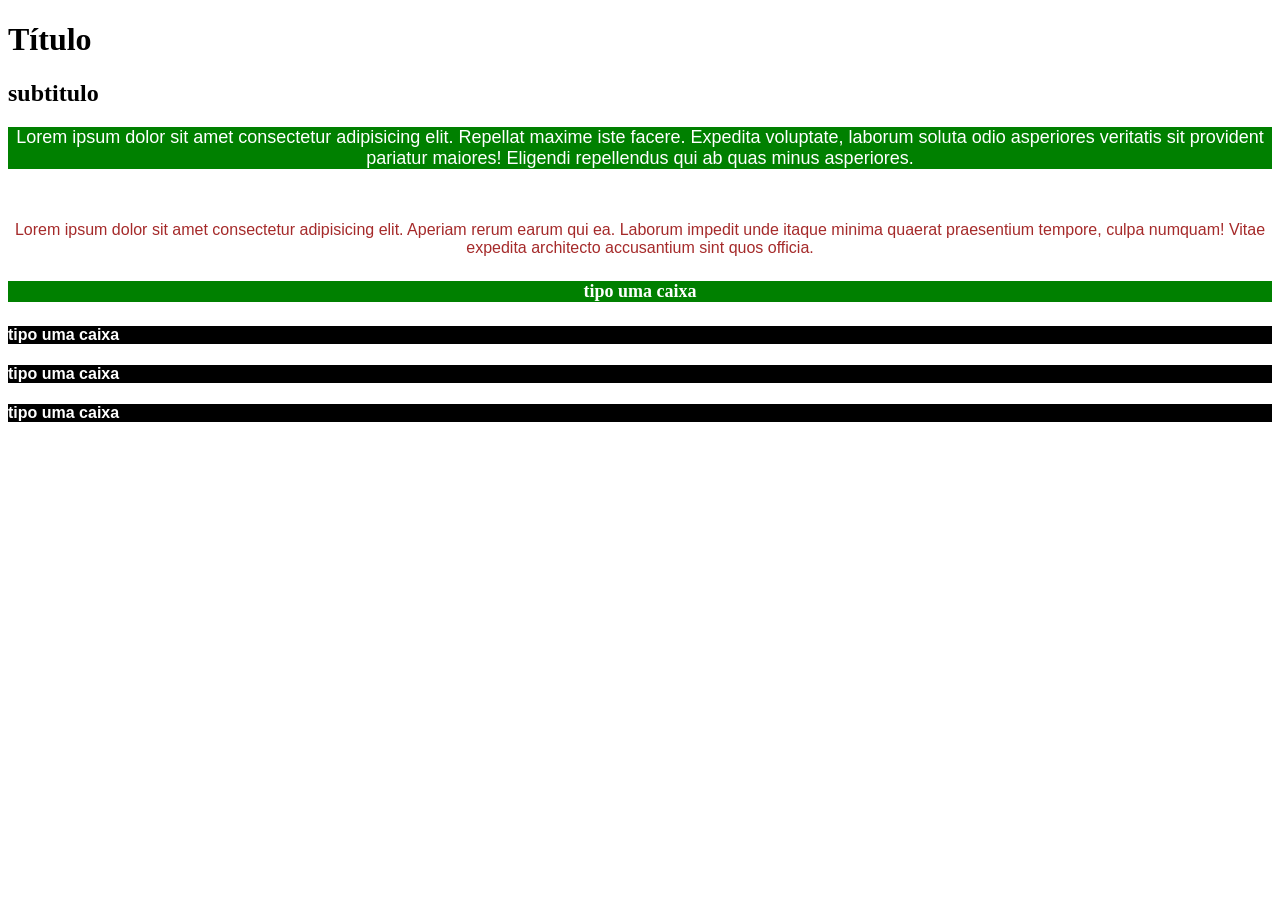
==== Aula/CSS-CY2/teste_css-no-html-1.html @ 83d8a433 "htmlcss" ====
<!DOCTYPE html>
<html lang="en">
<head>
    <meta charset="UTF-8">
    <meta name="viewport" content="width=device-width, initial-scale=1.0">
    <title>Document</title>
    <link rel="stylesheet" href="style.css" type="text/css"/>
</head>
<body>
    <h1>Título</h1>
    <h2>subtitulo</h2>

   <p id="teste1111234">Lorem ipsum dolor sit amet consectetur adipisicing elit. Repellat maxime iste facere. Expedita voluptate, laborum soluta odio asperiores veritatis sit provident pariatur maiores! Eligendi repellendus qui ab quas minus asperiores.</p>
    <!--
    Se digitar "lorem" e clicar enter vai criar um texto aleátorio ↑↑↑
                                                                  ↓↓↓↓
    -->
    <br>
    <p>Lorem ipsum dolor sit amet consectetur adipisicing elit. Aperiam rerum earum qui ea. Laborum impedit unde itaque minima quaerat praesentium tempore, culpa numquam! Vitae expedita architecto accusantium sint quos officia.</p>

    <div id="teste111123499"><h4>tipo uma caixa</h4></div>

    <div class="teste11112349966C2"><h4>tipo uma caixa</h4></div> 
    
    <div class="teste11112349966C2"><h4>tipo uma caixa</h4></div> 

    <div class="teste11112349966C2"><h4>tipo uma caixa</h4></div> 
</body>
</html>
---- Aula/CSS-CY2/style.css ----
/*  comentario  */


#teste1111234
{
    background-color: green;
    font-size:large;
    color: white;
    text-align: center;
}
/* ↑ só para que tiver esse id ↑ */

p
{
    font-family:Impact, Haettenschweiler, 'Arial Narrow Bold', sans-serif;
    color:brown;
    text-align: center;

}
/* ↑↑↑ para todos os '<p>' (se ele e o id tiverem modificando a mesma coisa, no mesmo quesito, o id tem preferência) */

#teste111123499
{
    background-color: green;
    font-size:large;
    color: white;
    text-align: center;
}

.teste11112349966C2
{
    background-color: black;
    color: white;
    font-family: Arial, Helvetica, sans-serif;
}
/* ↑ tipo um id mais para mais de um elemento ↑ */
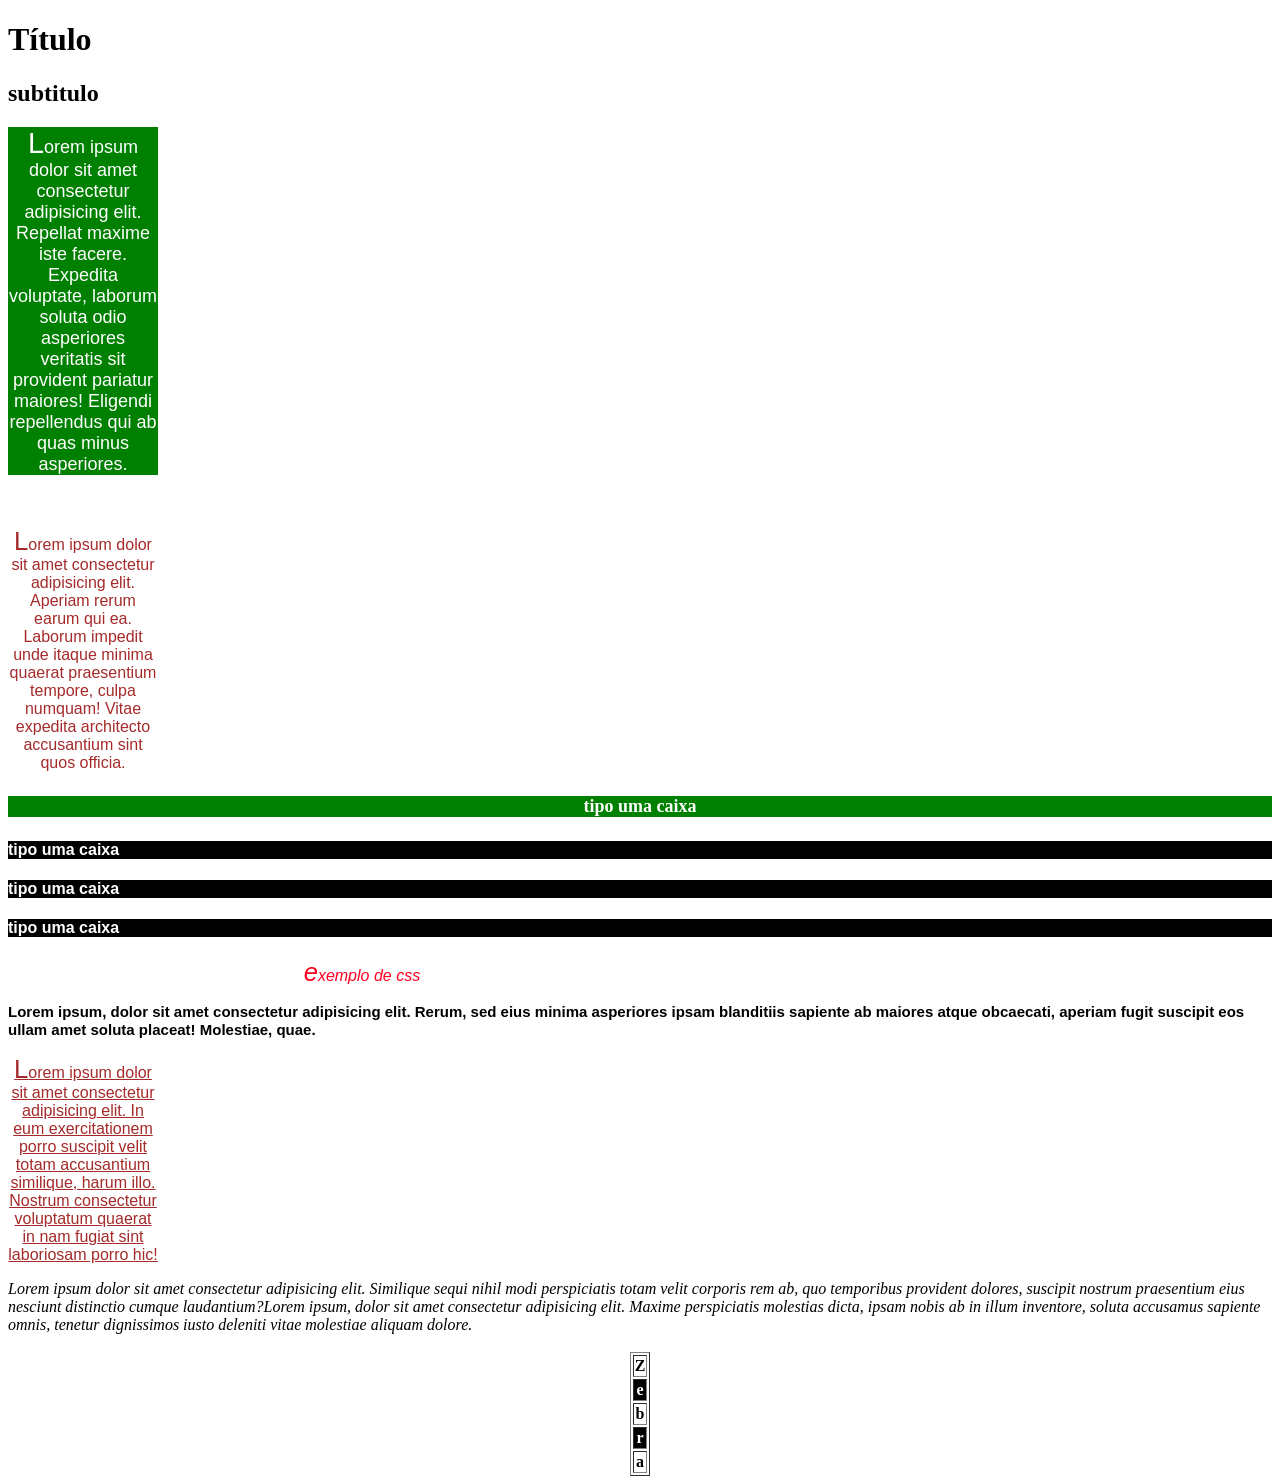
==== commit 16549046: "css e exxxxxxx" ====
--- a/Aula/CSS-CY2/teste_css-no-html-1.html
+++ b/Aula/CSS-CY2/teste_css-no-html-1.html
@@ -18,12 +18,57 @@
     <br>
     <p>Lorem ipsum dolor sit amet consectetur adipisicing elit. Aperiam rerum earum qui ea. Laborum impedit unde itaque minima quaerat praesentium tempore, culpa numquam! Vitae expedita architecto accusantium sint quos officia.</p>
 
-    <div id="teste111123499"><h4>tipo uma caixa</h4></div>
+    <div id="teste111123499">
+        <h4>tipo uma caixa</h4>
+    </div>
 
-    <div class="teste11112349966C2"><h4>tipo uma caixa</h4></div> 
+    <div class="teste11112349966C2">
+        <h4>tipo uma caixa</h4>
+    </div> 
     
-    <div class="teste11112349966C2"><h4>tipo uma caixa</h4></div> 
+    <div class="teste11112349966C2">
+        <h4>tipo uma caixa</h4>
+    </div> 
 
-    <div class="teste11112349966C2"><h4>tipo uma caixa</h4></div> 
+    <div class="teste11112349966C2">
+        <h4>tipo uma caixa</h4>
+    </div> 
+
+    <p class="exemplos" border="20"> exemplo de  css</p>
+
+    <div>
+        <b>Lorem ipsum, dolor sit amet consectetur adipisicing elit. Rerum, sed eius minima asperiores ipsam blanditiis sapiente ab maiores atque obcaecati, aperiam fugit suscipit eos ullam amet soluta placeat! Molestiae, quae.</b>
+    </div>
+
+    <div class="kklk"> <p>
+        <u>
+            Lorem ipsum dolor sit amet consectetur adipisicing elit. In eum exercitationem porro suscipit velit totam accusantium similique, harum illo. Nostrum consectetur voluptatum quaerat in nam fugiat sint laboriosam porro hic!
+        </u>
+    </p>
+    </div>
+
+    <i id="tpitpy">
+        Lorem ipsum dolor sit amet consectetur adipisicing elit. Similique sequi nihil modi perspiciatis totam velit corporis rem ab, quo temporibus provident dolores, suscipit nostrum praesentium eius nesciunt distinctio cumque laudantium?Lorem ipsum, dolor sit amet consectetur adipisicing elit. Maxime perspiciatis molestias dicta, ipsam nobis ab in illum inventore, soluta accusamus sapiente omnis, tenetur dignissimos iusto deleniti vitae molestiae aliquam dolore.
+    </i>
+    <br>
+    <br>
+
+    <table align="center" border="1">
+        <tr bgcolor="white">
+            <th>Z</th>
+        </tr>
+        <tr style='color: white' bgcolor="black">
+            <th>e</th>
+        </tr>
+        <tr bgcolor="white">
+            <th>b</th>
+        </tr>
+        <tr style='color: white' bgcolor="black">
+            <th>r</th>
+        </tr>
+        <tr bgcolor="white">
+            <th>a</th>
+        </tr>
+    </table>
 </body>
 </html>
--- a/Aula/CSS-CY2/style.css
+++ b/Aula/CSS-CY2/style.css
@@ -15,6 +15,7 @@
     font-family:Impact, Haettenschweiler, 'Arial Narrow Bold', sans-serif;
     color:brown;
     text-align: center;
+    width: 150px;
 
 }
 /* ↑↑↑ para todos os '<p>' (se ele e o id tiverem modificando a mesma coisa, no mesmo quesito, o id tem preferência) */
@@ -34,3 +35,36 @@
     font-family: Arial, Helvetica, sans-serif;
 }
 /* ↑ tipo um id mais para mais de um elemento ↑ */
+
+
+/* ↓ porcentagem, é daquele padrão no item ou no texto */
+.exemplos
+{
+    width: 56%;
+    color:#ff0020;
+    font-style: italic;
+    border-top: #555555;
+    border-left: rgb(55,66,99);
+}
+
+div > b{
+    font-family: Impact, 'Arial Narrow Bold', sans-serif;
+    font-size: 15px;
+}/* ↑↑↑ todos os <b> dentro de um <div> ↑↑↑*/
+
+.kklk:hover{
+    filter: grayscale(100%);
+    filter: opacity(70%);
+}/* ↑↑↑ funcionalidade ( hover → quando o mouse passa por cima */
+
+p::first-letter{
+    font-size: 160%;
+}/* ↑↑↑ modifica só a primeira letra ou outra parte, mas tem nomes especiais e precisa de um complemento/biblioteca pois não são nativos */
+
+i:hover{
+    filter: bluescale(100%);
+    opacity: 75%;
+    font-weight: 999;
+    opacity: 250%;
+    font-size: 150%;
+}
